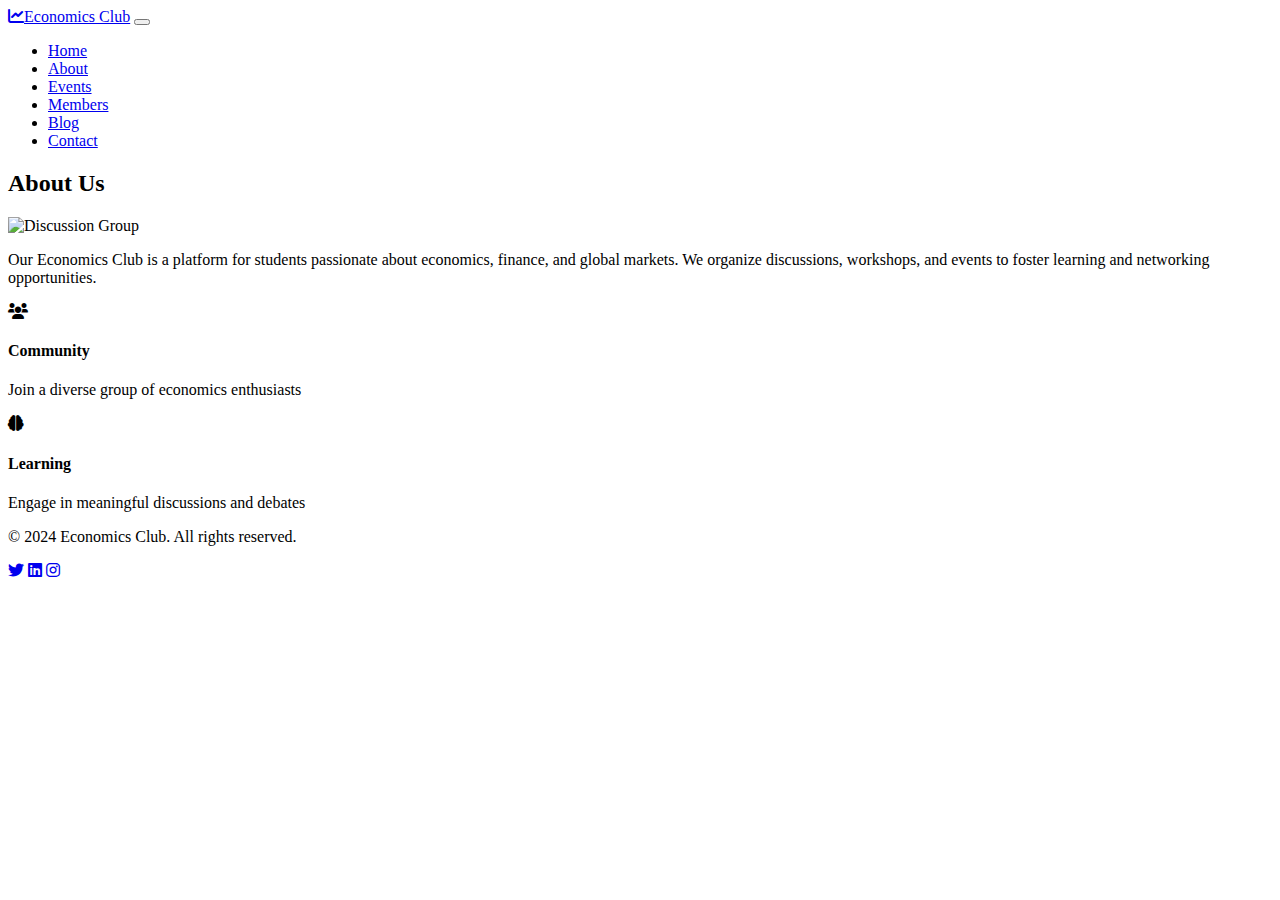
==== about.html @ e8fda764 "Add files via upload" ====
<!DOCTYPE html>
<html lang="en" data-bs-theme="dark">
<head>
    <meta charset="UTF-8">
    <meta name="viewport" content="width=device-width, initial-scale=1.0">
    <title>About - Economics Club</title>
    <link href="https://cdn.replit.com/agent/bootstrap-agent-dark-theme.min.css" rel="stylesheet">
    <link href="https://cdnjs.cloudflare.com/ajax/libs/font-awesome/6.0.0/css/all.min.css" rel="stylesheet">
    <link href="static/css/style.css" rel="stylesheet">
</head>
<body>
    <!-- Navigation -->
    <nav class="navbar navbar-expand-lg navbar-dark fixed-top">
        <div class="container">
            <a class="navbar-brand" href="/"><i class="fas fa-chart-line me-2"></i>Economics Club</a>
            <button class="navbar-toggler" type="button" data-bs-toggle="collapse" data-bs-target="#navbarNav">
                <span class="navbar-toggler-icon"></span>
            </button>
            <div class="collapse navbar-collapse" id="navbarNav">
                <ul class="navbar-nav ms-auto">
                    <li class="nav-item"><a class="nav-link" href="index.html">Home</a></li>
                    <li class="nav-item"><a class="nav-link active" href="about.html">About</a></li>
                    <li class="nav-item"><a class="nav-link" href="events.html">Events</a></li>
                    <li class="nav-item"><a class="nav-link" href="members.html">Members</a></li>
                    <li class="nav-item"><a class="nav-link" href="blog.html">Blog</a></li>
                    <li class="nav-item"><a class="nav-link" href="contact.html">Contact</a></li>
                </ul>
            </div>
        </div>
    </nav>

    <!-- About Section -->
    <section class="py-5 mt-5">
        <div class="container">
            <h2 class="text-center mb-5">About Us</h2>
            <div class="row align-items-center">
                <div class="col-lg-6">
                    <img src="https://images.unsplash.com/photo-1565689157206-0fddef7589a2" alt="Discussion Group" class="img-fluid rounded shadow">
                </div>
                <div class="col-lg-6">
                    <p class="lead">Our Economics Club is a platform for students passionate about economics, finance, and global markets. We organize discussions, workshops, and events to foster learning and networking opportunities.</p>
                    <div class="row mt-4">
                        <div class="col-md-6">
                            <div class="feature-box">
                                <i class="fas fa-users mb-3"></i>
                                <h4>Community</h4>
                                <p>Join a diverse group of economics enthusiasts</p>
                            </div>
                        </div>
                        <div class="col-md-6">
                            <div class="feature-box">
                                <i class="fas fa-brain mb-3"></i>
                                <h4>Learning</h4>
                                <p>Engage in meaningful discussions and debates</p>
                            </div>
                        </div>
                    </div>
                </div>
            </div>
        </div>
    </section>

    <!-- Footer -->
    <footer class="py-4 bg-dark">
        <div class="container text-center">
            <p>&copy; 2024 Economics Club. All rights reserved.</p>
            <div class="social-links">
                <a href="#"><i class="fab fa-twitter"></i></a>
                <a href="#"><i class="fab fa-linkedin"></i></a>
                <a href="#"><i class="fab fa-instagram"></i></a>
            </div>
        </div>
    </footer>

    <script src="https://cdn.jsdelivr.net/npm/bootstrap@5.3.0/dist/js/bootstrap.bundle.min.js"></script>
    <script src="static/js/main.js"></script>
</body>
</html>
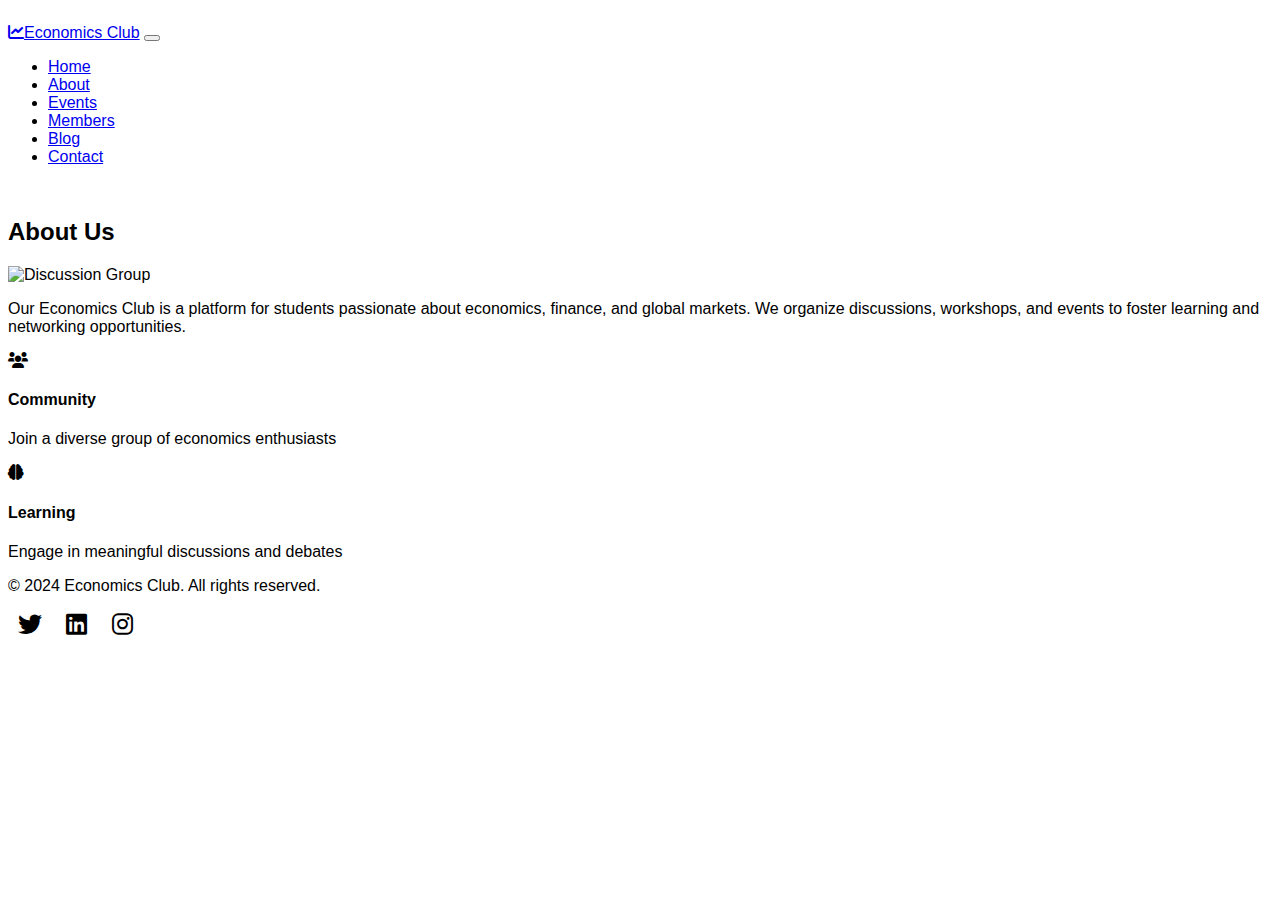
==== commit b769172d: "Build all-members page, edited picture on home page., Edited members page to add teams" ====
--- a/about.html
+++ b/about.html
@@ -75,4 +75,4 @@
     <script src="https://cdn.jsdelivr.net/npm/bootstrap@5.3.0/dist/js/bootstrap.bundle.min.js"></script>
     <script src="static/js/main.js"></script>
 </body>
-</html>
+</html>--- a/static/css/style.css
+++ b/static/css/style.css
@@ -0,0 +1,200 @@
+:root {
+    --transition-speed: 0.3s;
+    --dark-blue: #1a237e;
+}
+
+/* General Styles */
+body {
+    font-family: 'Inter', sans-serif;
+    scroll-behavior: smooth;
+    background-color: var(--bs-white);
+    color: var(--bs-dark);
+}
+
+/* Navigation */
+.navbar {
+    transition: background-color var(--transition-speed);
+    padding: 1rem 0;
+    background-color: var(--bs-dark);
+}
+
+/* Hero Section */
+.hero {
+    height: 100vh;
+    position: relative;
+    color: var(--bs-dark);
+}
+
+.hero .container {
+    position: relative;
+    z-index: 1;
+}
+
+/* Feature Cards */
+.feature-card {
+    background: var(--bs-white);
+    border: 1px solid var(--bs-gray-200);
+    border-radius: 8px;
+    transition: transform var(--transition-speed);
+}
+
+.feature-card:hover {
+    transform: translateY(-5px);
+    box-shadow: 0 5px 15px rgba(0, 0, 0, 0.1);
+}
+
+.feature-card i {
+    color: var(--dark-blue);
+}
+
+/* Events List */
+.event-list {
+    display: flex;
+    flex-direction: column;
+    gap: 1.5rem;
+}
+
+.event-card {
+    background: var(--bs-white);
+    padding: 1.5rem;
+    border-radius: 8px;
+    border: 1px solid var(--bs-gray-200);
+    transition: transform var(--transition-speed);
+}
+
+.event-card:hover {
+    transform: translateY(-5px);
+    box-shadow: 0 5px 15px rgba(0, 0, 0, 0.1);
+}
+
+.event-card .date {
+    color: var(--dark-blue);
+    font-weight: bold;
+    margin-bottom: 0.5rem;
+}
+
+.event-details {
+    display: flex;
+    gap: 2rem;
+    color: var(--bs-gray-600);
+    margin-top: 1rem;
+}
+
+.event-details i {
+    color: var(--dark-blue);
+}
+
+/* Blog Cards */
+.blog-card {
+    padding: 1rem;
+    margin-bottom: 2rem;
+    transition: transform var(--transition-speed);
+}
+
+.blog-card:hover {
+    transform: translateY(-5px);
+}
+
+.blog-card img {
+    height: 200px;
+    object-fit: cover;
+    width: 100%;
+}
+
+/* Social Links */
+.social-links a {
+    transition: opacity var(--transition-speed);
+}
+
+.social-links a:hover {
+    opacity: 0.8;
+}
+
+/* Contact Form */
+.contact-form {
+    background: var(--bs-white);
+    padding: 2rem;
+    border-radius: 8px;
+    border: 1px solid var(--bs-gray-200);
+}
+
+.contact-item {
+    text-align: center;
+    padding: 1.5rem;
+    background: var(--bs-white);
+    border: 1px solid var(--bs-gray-200);
+    border-radius: 8px;
+}
+
+.contact-item i {
+    font-size: 2rem;
+    color: var(--dark-blue);
+}
+
+.form-control {
+    padding: 0.8rem;
+    border: 1px solid var(--bs-gray-300);
+}
+
+.form-control:focus {
+    border-color: var(--dark-blue);
+    box-shadow: 0 0 0 0.2rem rgba(26, 35, 126, 0.25);
+}
+
+/* Button Styles */
+.btn-primary {
+    background-color: var(--dark-blue);
+    border-color: var(--dark-blue);
+}
+
+.btn-primary:hover {
+    background-color: #0d1b69;
+    border-color: #0d1b69;
+}
+
+.btn-outline-dark {
+    color: var(--dark-blue);
+    border-color: var(--dark-blue);
+}
+
+.btn-outline-dark:hover {
+    background-color: var(--dark-blue);
+    border-color: var(--dark-blue);
+    color: var(--bs-white);
+}
+
+/* Animations */
+.animate-up {
+    opacity: 0;
+    transform: translateY(20px);
+    transition: all var(--transition-speed);
+}
+
+.animate-up.visible {
+    opacity: 1;
+    transform: translateY(0);
+}
+
+/* Footer */
+.social-links a {
+    color: var(--bs-light);
+    margin: 0 10px;
+    font-size: 1.5rem;
+    transition: color var(--transition-speed);
+}
+
+.social-links a:hover {
+    color: var(--dark-blue);
+}
+
+/* Responsive Design */
+@media (max-width: 768px) {
+    .hero h1 {
+        font-size: 2.5rem;
+    }
+
+    .event-details {
+        flex-direction: column;
+        gap: 0.5rem;
+    }
+}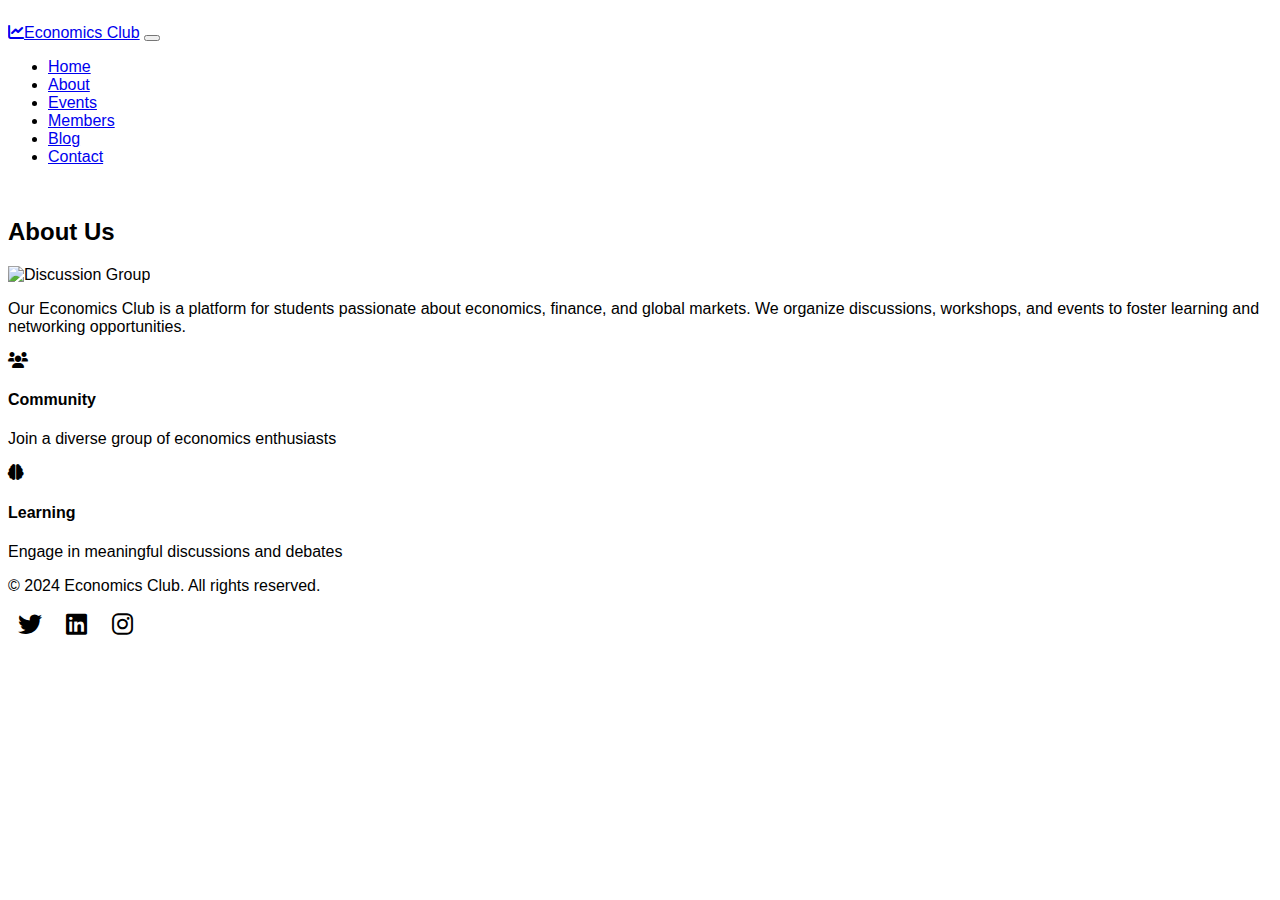
==== commit 25e6811f: "removed any irrelevent code" ====
--- a/about.html
+++ b/about.html
@@ -9,7 +9,6 @@
     <link href="static/css/style.css" rel="stylesheet">
 </head>
 <body>
-    <!-- Navigation -->
     <nav class="navbar navbar-expand-lg navbar-dark fixed-top">
         <div class="container">
             <a class="navbar-brand" href="/"><i class="fas fa-chart-line me-2"></i>Economics Club</a>
@@ -29,7 +28,7 @@
         </div>
     </nav>
 
-    <!-- About Section -->
+
     <section class="py-5 mt-5">
         <div class="container">
             <h2 class="text-center mb-5">About Us</h2>
@@ -60,7 +59,7 @@
         </div>
     </section>
 
-    <!-- Footer -->
+
     <footer class="py-4 bg-dark">
         <div class="container text-center">
             <p>&copy; 2024 Economics Club. All rights reserved.</p>
